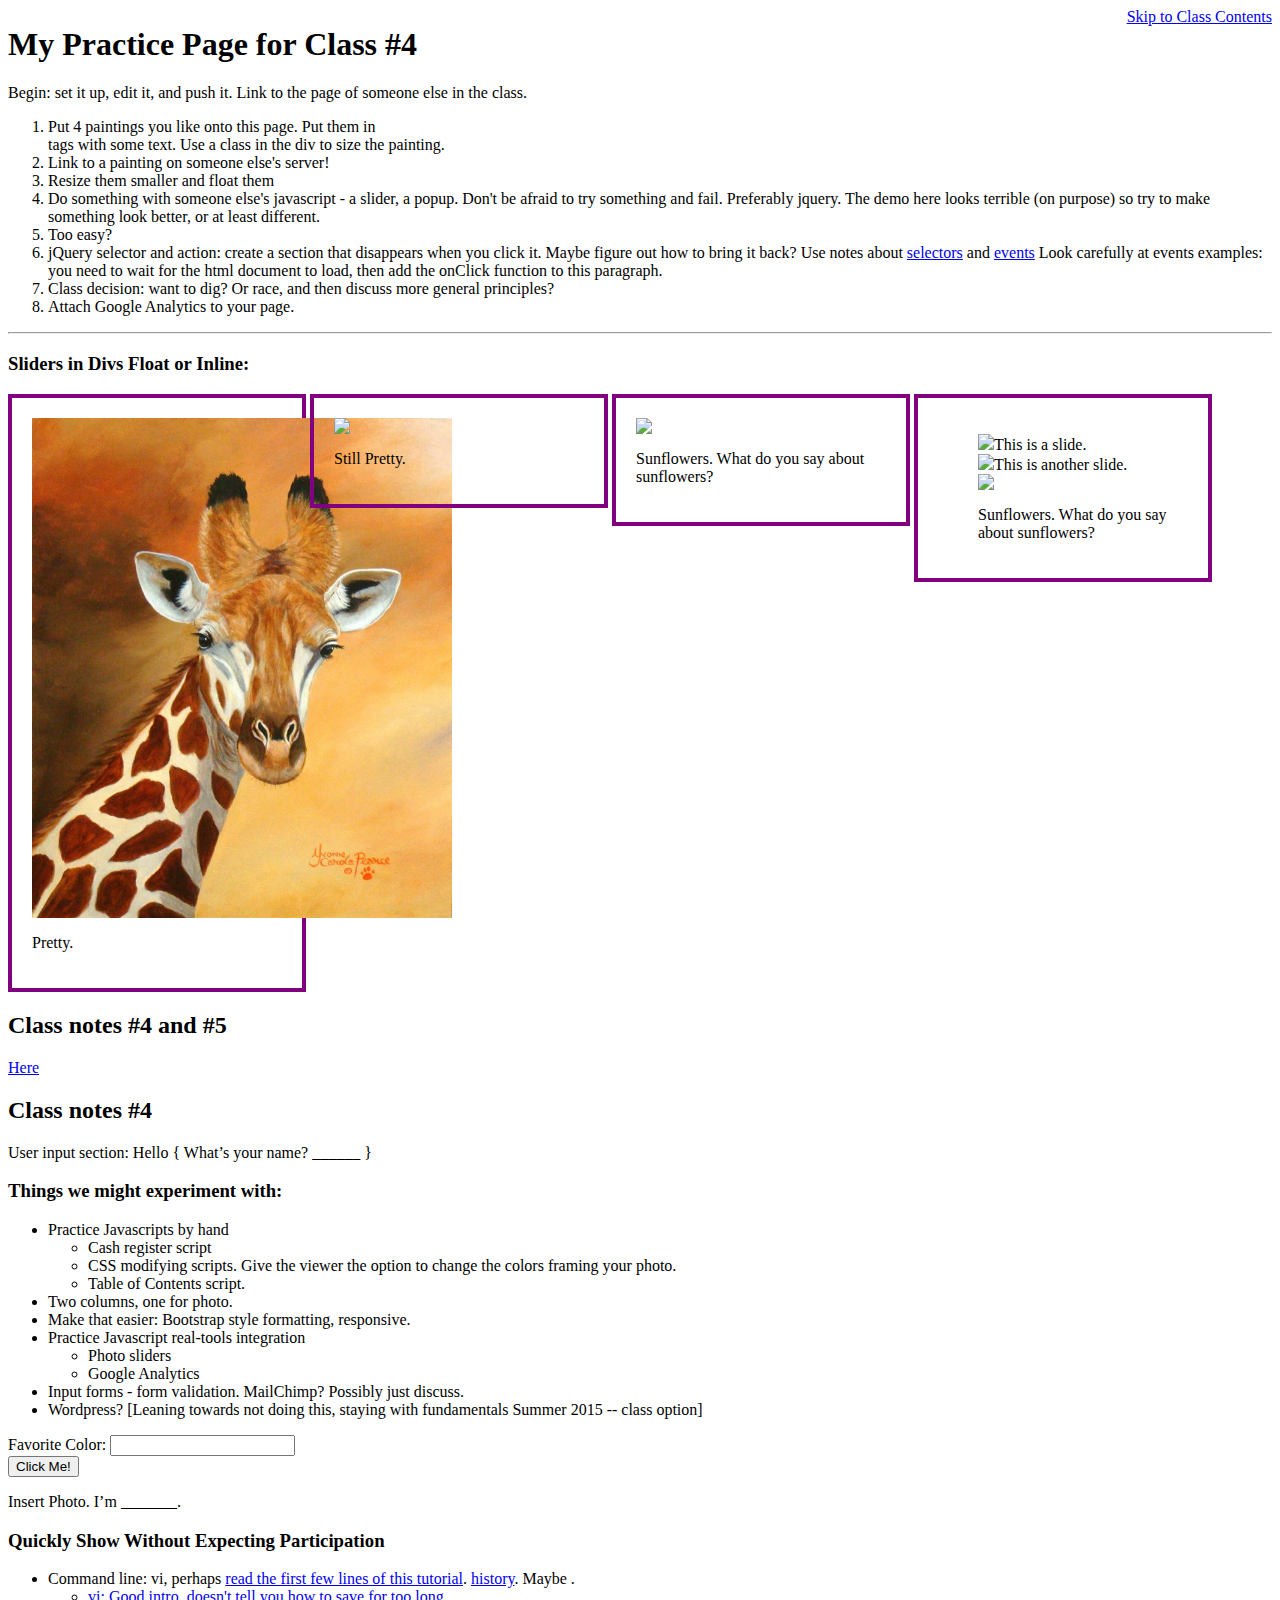
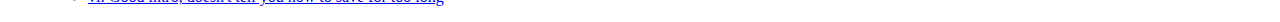
==== index.html @ 804fbdec "Class4" ====
<html>
<head>
<!--script src="//code.jquery.com/jquery-latest.min.js"></script-->
<script src="https://ajax.googleapis.com/ajax/libs/jquery/1.11.3/jquery.min.js"></script>
<script src="http://unslider.com/unslider.min.js"></script>
<script src="http://code.jquery.com/ui/1.11.4/jquery-ui.js"></script>
<script src="practice.js"></script>
<link rel="stylesheet" type="text/css" href="practice.css">
<script>
  $(function() {
    $( "#slider" ).slider();
  });
function myFunction() {
    $("#h01").html("Hello with jQuery: " + $("#h01").text() );
    /* + $("#h01").attr() */
}
$(document).ready(myFunction);
$(function() {
    $('.banner').unslider();
});

$(document).ready(function(){
	$(".hide-on-click").hide();
	$(".hide-on-click").click(function(){
    	$(this).hide();
    	$(".too-easy").show();
	});
	$(".too-easy").click(function(){
    	$(this).hide();
    	$(".hide-on-click").show();
	});
});
</script>
</head>
<body>



<a href="class/toc.html" style="float:right;">Skip to Class Contents</a>

<h1 id="h01" style="clear: right;">My Practice Page for Class #4</h1>

 



Begin: set it up, edit it, and push it.
Link to the page of someone else in the class.

<ol>
	<li>Put 4 paintings you like onto this page. Put them in <div> tags with some text.  Use a class in the div to size the painting.
	<li>Link to a painting on someone else's server!
	<li>Resize them smaller and float them
	<li>Do something with someone else's javascript - a slider, a popup. Don't be afraid to try something and fail. Preferably jquery. The demo here looks terrible (on purpose) so try to make something look better, or at least different. 
	<li class="too-easy">Too easy?</li>
	<li class="hide-on-click">jQuery selector and action: create a section that disappears when you click it. Maybe figure out how to bring it back? Use notes about <a href="http://www.w3schools.com/jquery/jquery_selectors.asp">selectors</a> and <a href="http://www.w3schools.com/jquery/jquery_events.asp">events</a> Look carefully at events examples: you need to wait for the html document to load, then add the onClick function to this paragraph.</li>
	<li>Class decision: want to dig? Or race, and then discuss more general principles?
	<li>Attach Google Analytics to your page.
</oL>

<hr>

<h3>Sliders in Divs Float or Inline:</h3>
<div class="painting">
<img src="giraffe1.jpg" id="mine">
<p>Pretty.
</div>
<div class="painting">
<img src="practice_images/vangogh/464px-Vincent_van_Gogh_-_The_Church_in_Auvers-sur-Oise,_View_from_the_Chevet_-_Google_Art_Project.jpg">
<p>Still Pretty.
</div>
<div class="painting">
<img src="practice_images/vangogh/sunflowers.jpg">
<p>Sunflowers. What do you say about sunflowers?
</div>

 <div class="banner painting">
    <ul>
        <li><img src="practice_images/vangogh/464px-Vincent_van_Gogh_-_The_Church_in_Auvers-sur-Oise,_View_from_the_Chevet_-_Google_Art_Project.jpg">This is a slide.</li>
        <li><img src="practice_images/vangogh/464px-Vincent_van_Gogh_-_The_Church_in_Auvers-sur-Oise,_View_from_the_Chevet_-_Google_Art_Project.jpg">This is another slide.</li>
        <li><img src="practice_images/vangogh/sunflowers.jpg">
<p>Sunflowers. What do you say about sunflowers?</li>
    </ul>
</div>




<h2>Class notes #4 and #5</h2>
<a href="./class/toc.html">Here</a>

<h2>Class notes #4</h2>


<div id="user_input">
User input section:
Hello { What’s your name? ______ }

<h3>Things we might experiment with:</h3>
<ul>
	<li>Practice Javascripts by hand
		<ul>
			<li>Cash register script
			<li>CSS modifying scripts. Give the viewer the option to change the colors framing your photo.
			<li>Table of Contents script.
		</ul>		
	<li>Two columns, one for photo.
	<li>Make that easier: Bootstrap style formatting, responsive.
	<li>Practice Javascript real-tools integration
		<ul><li>Photo sliders<li>Google Analytics</ul>
	<li>Input forms - form validation. MailChimp? Possibly just discuss.
	<li>Wordpress? [Leaning towards not doing this, staying with fundamentals Summer 2015 -- class option]
</ul>

<script>
/*
why("cow","goat");
why("goat","dog");
*/
</script>

<form action="demo">
  Favorite Color: <input type="text" name="color"><br>

<button type="button"
onclick="ocument.getElementById('demo').innerHTML = 'Hello!'"
onclick="document.pressed=this.valu
onclick="getElementById('image')
>Click Me!</button>
</form>


</div>

<div id="me">
Insert Photo.
I’m _______. 
</div>

<h3>Quickly Show Without Expecting Participation</h3>
<ul><li>Command line: vi, perhaps <a href="http://www.cs.colostate.edu/helpdocs/vi.html">read the first few lines of this tutorial</a>. <a href="class/introduction_to_command_line.txt" title-='A relative link to a text file, instead of html'>history</a>. Maybe .
	<ul><li><a href="https://www.ccsf.edu/Pub/Fac/vi.html">vi: Good intro, doesn't tell you how to save for too long</a>
</ul>

</body>
</html>
---- practice.css ----
.painting {
	border: 4px solid purple;
	display: inline-block;
	vertical-align: top;
	/* float: leftORright; */
	width: 250px;
	padding: 20px;
	margin: lem;
}
#mine {
	height: 500px;
}

.banner { position: relative; overflow: auto; }
	.banner li { list-style: none; }
		.banner ul li { float: left; }
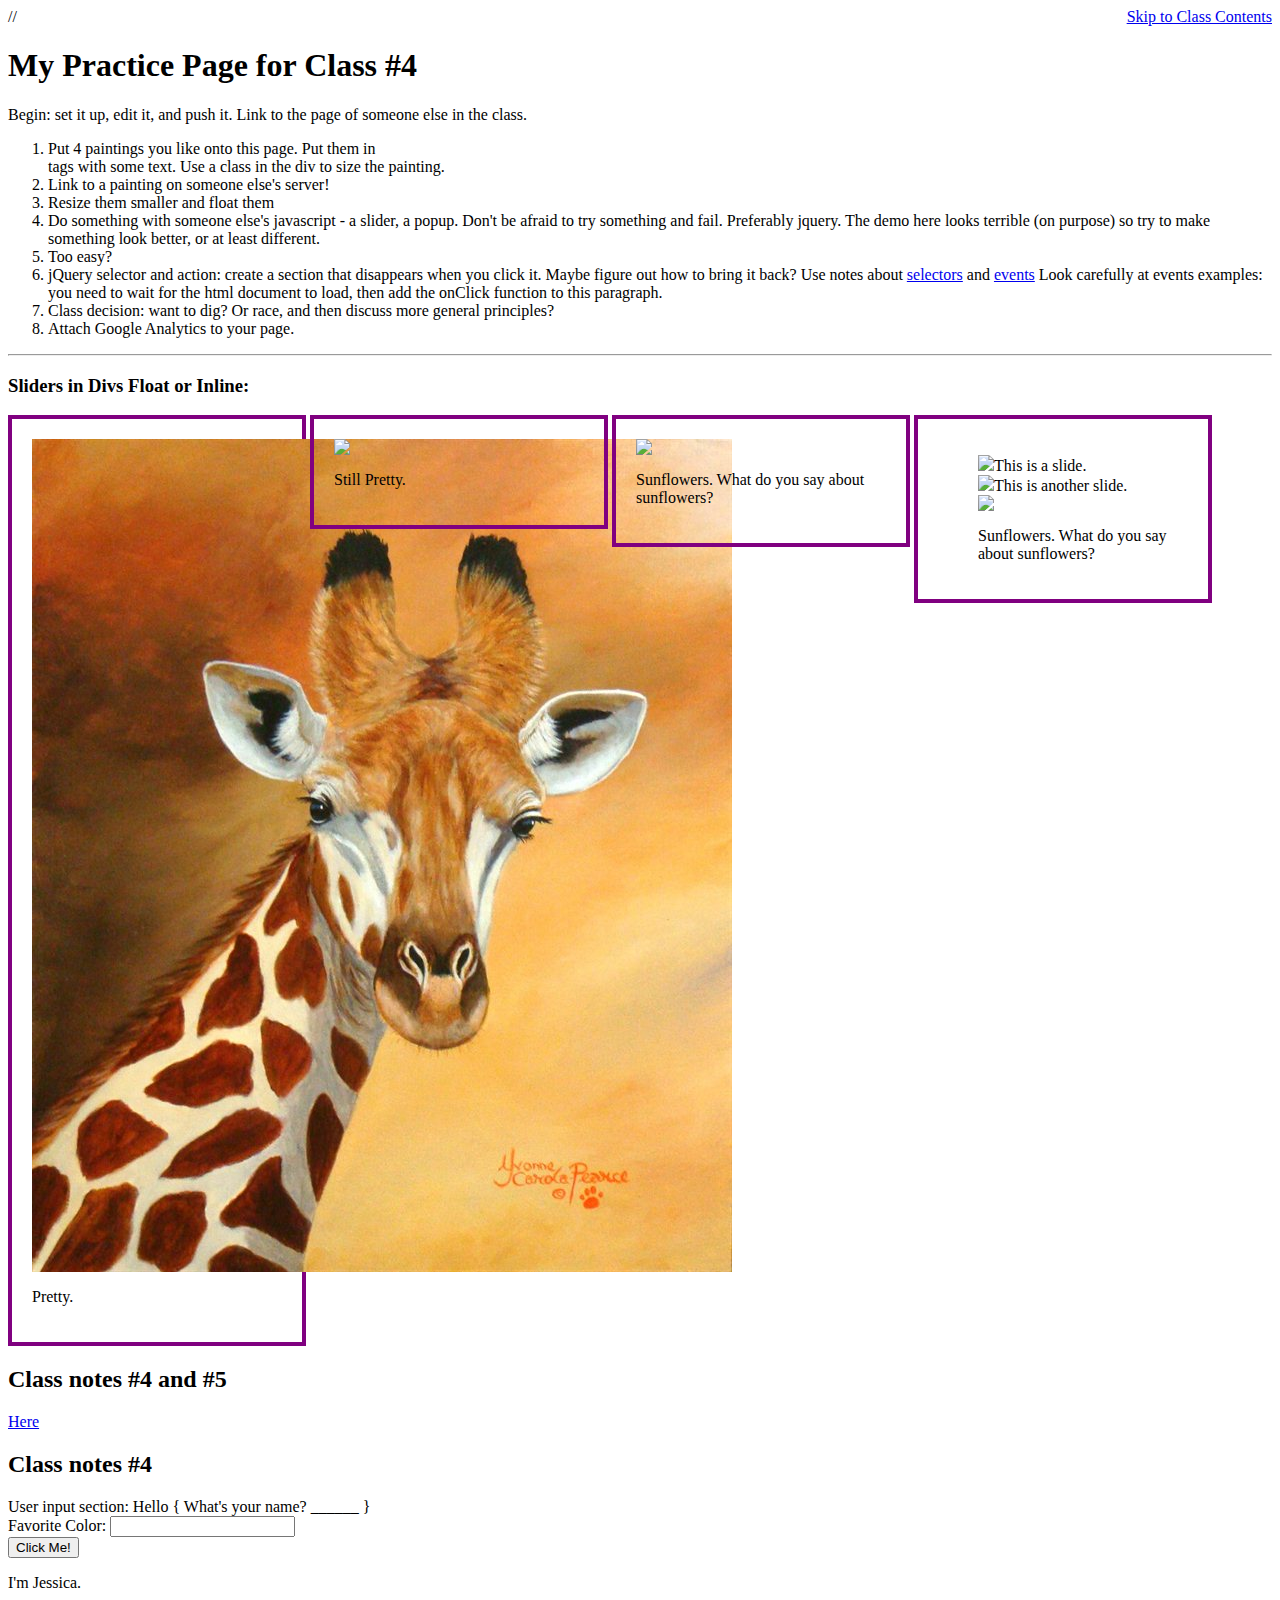
==== commit 698d8070: "test" ====
--- a/index.html
+++ b/index.html
@@ -7,7 +7,7 @@
 <script src="http://code.jquery.com/ui/1.11.4/jquery-ui.js"></script>
 <script src="practice.js"></script>
 <link rel="stylesheet" type="text/css" href="practice.css">
-<script>
+// <script>
   $(function() {
     $( "#slider" ).slider();
   });
@@ -31,7 +31,7 @@
     	$(".hide-on-click").show();
 	});
 });
-</script>
+// </script>
 </head>
 <body>
 
@@ -63,7 +63,7 @@
 
 <h3>Sliders in Divs Float or Inline:</h3>
 <div class="painting">
-<img src="giraffe1.jpg" id="mine">
+<img src="giraffe1.jpg" id="demo">
 <p>Pretty.
 </div>
 <div class="painting">
@@ -95,23 +95,9 @@
 
 <div id="user_input">
 User input section:
-Hello { What’s your name? ______ }
+Hello { What's your name? ______ }
 
-<h3>Things we might experiment with:</h3>
-<ul>
-	<li>Practice Javascripts by hand
-		<ul>
-			<li>Cash register script
-			<li>CSS modifying scripts. Give the viewer the option to change the colors framing your photo.
-			<li>Table of Contents script.
-		</ul>		
-	<li>Two columns, one for photo.
-	<li>Make that easier: Bootstrap style formatting, responsive.
-	<li>Practice Javascript real-tools integration
-		<ul><li>Photo sliders<li>Google Analytics</ul>
-	<li>Input forms - form validation. MailChimp? Possibly just discuss.
-	<li>Wordpress? [Leaning towards not doing this, staying with fundamentals Summer 2015 -- class option]
-</ul>
+
 
 <script>
 /*
@@ -123,10 +109,16 @@
 <form action="demo">
   Favorite Color: <input type="text" name="color"><br>
 
+<script>
+function f1() {
+	alert("onclick");
+	<img src="giraffe1.jpg" id="demo";>
+}
+</script>
+
 <button type="button"
-onclick="ocument.getElementById('demo').innerHTML = 'Hello!'"
-onclick="document.pressed=this.valu
-onclick="getElementById('image')
+onclick="document.getElementById('demo').style.cssText='border: 4px solid red;';"
+
 >Click Me!</button>
 </form>
 
@@ -134,14 +126,10 @@
 </div>
 
 <div id="me">
-Insert Photo.
-I’m _______. 
+I'm Jessica. 
 </div>
 
-<h3>Quickly Show Without Expecting Participation</h3>
-<ul><li>Command line: vi, perhaps <a href="http://www.cs.colostate.edu/helpdocs/vi.html">read the first few lines of this tutorial</a>. <a href="class/introduction_to_command_line.txt" title-='A relative link to a text file, instead of html'>history</a>. Maybe .
-	<ul><li><a href="https://www.ccsf.edu/Pub/Fac/vi.html">vi: Good intro, doesn't tell you how to save for too long</a>
-</ul>
+
 
 </body>
 </html>
